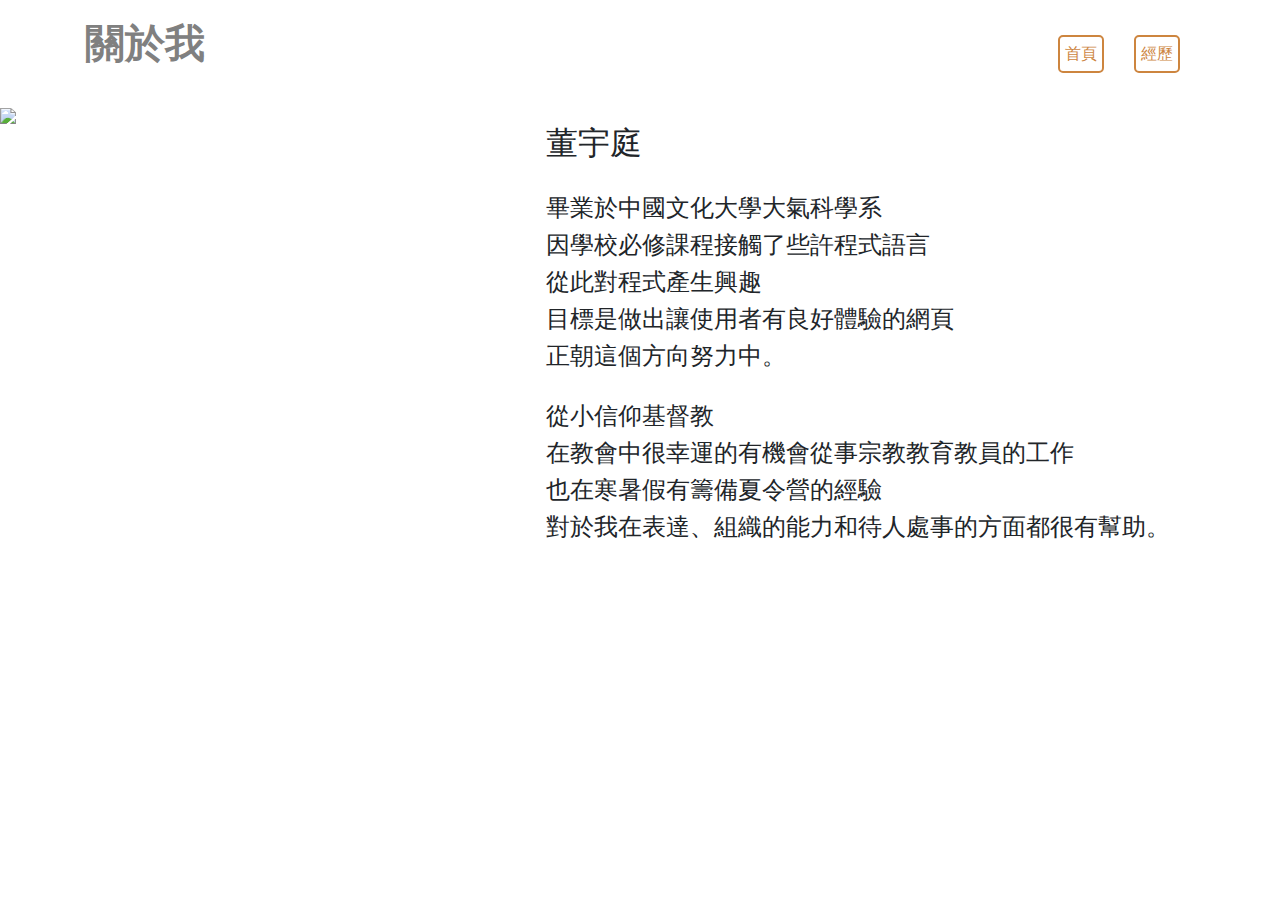
==== about.html @ bb2716a7 "add about_me,experience" ====
<!DOCTYPE html>
<html lang="en">
  <head>
    <title>My Personal Portfolio</title>
    <meta charset="utf-8" />
    <link rel="stylesheet" href="https://stackpath.bootstrapcdn.com/bootstrap/4.3.1/css/bootstrap.min.css" integrity="sha384-ggOyR0iXCbMQv3Xipma34MD+dH/1fQ784/j6cY/iJTQUOhcWr7x9JvoRxT2MZw1T" crossorigin="anonymous">
    <link href='https://fonts.googleapis.com/css?family=Roboto:300,400,700' rel='stylesheet' type='text/css'>
    <link href="style.css" type="text/css" rel="stylesheet">
    <link rel='stylesheet' href="https://fonts.googleapis.com/earlyaccess/cwtexyen.css">
    <link rel='stylesheet' href="https://fonts.googleapis.com/earlyaccess/notosanstc.css">

  </head>
  <body>
    <header class='container'>
      <div class='row'>
        <h1 class='col-sm-6'>關於我</h1>
        <nav class='col-sm-6 text-right'>
          <a href='index.html'>首頁</a>
          <a href='experience.html'>經歷</a>
        </nav>
      </div>
    </header>
  
    <section class='area'>
      <div class='row'>
        <div class='col-sm-5'>
          <div class='empty'></div>
          <img src='https://scontent.ftpe8-3.fna.fbcdn.net/v/t1.0-9/70233629_2674345325922843_5726395108807409664_n.jpg?_nc_cat=107&_nc_oc=AQnUFgU4CYLbajWg1jRcTJLU_fcYjPlozWBrpJw_1zxONFsPbcwj38bWKE69EddtxhiYV3_X7a7nPmaDSeQeG5w3&_nc_ht=scontent.ftpe8-3.fna&oh=245e72239ce0db98fe68ca5e60b2086b&oe=5DFF3908'>
        </div>
          <div class='col-sm-7'>
          <div class='empty'></div>  
          <p>
          	<h2>董宇庭</h2><br>
            <h4>畢業於中國文化大學大氣科學系</h4>
            <h4>因學校必修課程接觸了些許程式語言</h4>
            <h4>從此對程式產生興趣</h4>
						<h4>目標是做出讓使用者有良好體驗的網頁</h4>						<h4>正朝這個方向努力中。</h4><br>
            
            <h4>從小信仰基督教</h4>
            <h4>在教會中很幸運的有機會從事宗教教育教員的工作</h4>
            <h4>也在寒暑假有籌備夏令營的經驗</h4>
            <h4>對於我在表達、組織的能力和待人處事的方面都很有幫助。</h4>
          </p>
          </div>
      </div>
    </section>
  	

  </body>
</html>
---- style.css ----
body {
  font-family: "Noto Sans TC",Roboto, sans-serif;
  background-image: url('https://images.unsplash.com/photo-1471206527336-42286fcb0db2?ixlib=rb-1.2.1&ixid=eyJhcHBfaWQiOjEyMDd9&auto=format&fit=crop&w=1050&q=80');
  background-size: cover;
  height: 100%;
}

header {
  padding: 20px 20px;
}

header .row a {
  color: peru;
  border:2px peru solid;
  border-radius: 5px;
	transition: all 0.5s;
}

header .row a:hover{
  background-color: peru;
  color: rgba(255,255,255,0.8);
  cursor: pointer;
  filter:brightness(1.1);
}

header .row h1 {
  color: gray;
}

header .row h1 {
  color: gray;
}

footer .row {
  display: flex;
  align-items: center;
}

h1 {
  font-weight: 700;
  margin: 0;
}

nav {
  display: flex;
  justify-content: flex-end;
}

a {
  padding: 5px;
  margin: 15px;
}

.jumbotron {
  display: flex;
  align-items: center;
  background:rgba(0,0,0,0);
  background-size: cover;
  color: #ffffff;
  height: 400px;
}

.jumbotron h2 {
  font-size: 60px;
  font-weight: 700;
  margin: 0;
  color: #fff;
}

.jumbotron h3 {
  margin: 0 0 20px;
  color: #fff;
}

section .row img {
  margin: 0 0 30px;
  width: 100%;
}

.col-md-6 {
  margin: 0 0 30px;
}

.btn.btn-primary {
  border-radius: 2px;
  border: 0px;
  color: #fbd1d5;
  background-color: #ffffff;
}

.btn.btn-primary:hover {
  color: #ffffff;
  background-color: #fbd1d5;
}

.btn-secondary {
  background-color: #2a70e0;
  color: #ffffff;
  margin: 0 0 30px;
}

.portrait {
  width:  350px;
  height: 300px;
}

figure img {
  width: 100%;
  height: auto;
}

figure {
  margin-bottom: 30px;
}

footer {
  font-size: 12px;
  padding-top: 60px;
  padding-bottom: 20px;
}

footer .col-sm-8 {
  display: flex;
  justify-content: flex-end;
}
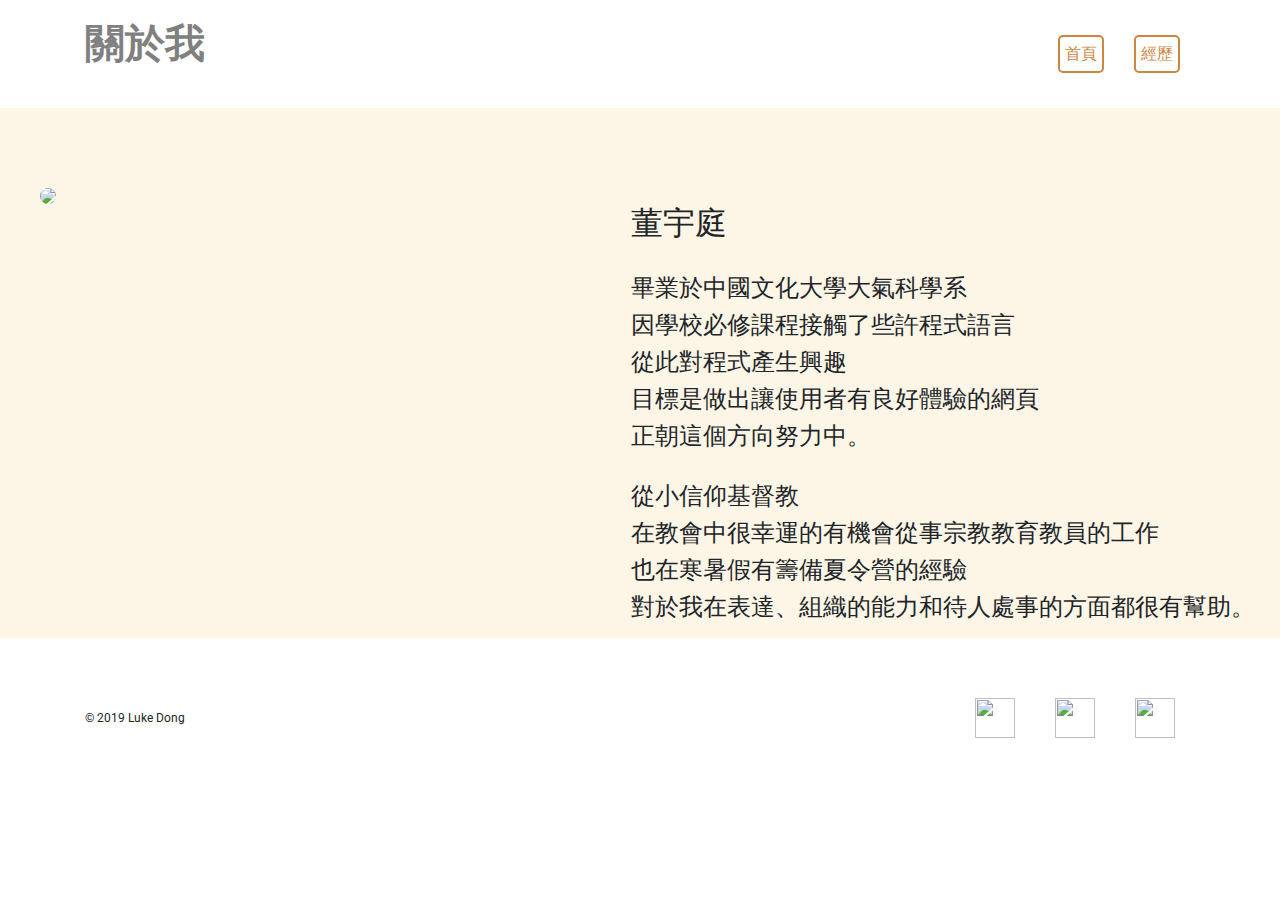
==== commit 109bac68: "add about_me,experience" ====
--- a/about.html
+++ b/about.html
@@ -34,7 +34,8 @@
             <h4>畢業於中國文化大學大氣科學系</h4>
             <h4>因學校必修課程接觸了些許程式語言</h4>
             <h4>從此對程式產生興趣</h4>
-						<h4>目標是做出讓使用者有良好體驗的網頁</h4>						<h4>正朝這個方向努力中。</h4><br>
+            <h4>目標是做出讓使用者有良好體驗的網頁</h4>						
+            <h4>正朝這個方向努力中。</h4><br>
             
             <h4>從小信仰基督教</h4>
             <h4>在教會中很幸運的有機會從事宗教教育教員的工作</h4>
@@ -44,7 +45,23 @@
           </div>
       </div>
     </section>
-  	
+    
+    <footer class='container'>
+        <div class='row'>
+          <div class='col-sm-4'>&copy; 2019 Luke Dong</div>
+          <nav class='col-sm-8'>
+              <div class='items'>
+                <a href="https://www.facebook.com/profile.php?id=100000422046637" target="_blank"><img src="https://s3.amazonaws.com/codecademy-content/projects/make-a-website/lesson-4/facebook-grey.svg" width="40" height="40"></a>
+              </div>
+              <div class='items'>
+                <a href="https://www.instagram.com/pig847200/" target="_blank"><img src="https://s3.amazonaws.com/codecademy-content/projects/make-a-website/lesson-4/instagram-grey.svg" width="40" height="40"></a>
+              </div>
+              <div class='items'>
+                <a href="https://github.com/pig84720" target="_blank"><img src="https://2sxc.org/Portals/0/adam/Content/4IqBjx3pXEC7a7-fVX2GBQ/Image/github-logo.png?w=1080&scale=both&quality=50" width="40" height="40"></a>
+              </div>
+          </nav>
+        </div>
+      </footer>  	
 
   </body>
 </html>
--- a/style.css
+++ b/style.css
@@ -18,13 +18,10 @@
 
 header .row a:hover{
   background-color: peru;
+	border:2px rgba(0,0,0,0) solid;
   color: rgba(255,255,255,0.8);
   cursor: pointer;
   filter:brightness(1.1);
-}
-
-header .row h1 {
-  color: gray;
 }
 
 header .row h1 {
@@ -125,3 +122,27 @@
 }
 
 
+.empty {
+  padding-top: 40px;
+  width: 100%;
+}
+
+.area {
+  background-color: oldlace;
+}
+
+
+.col-sm-5 img{
+  padding : 40px;
+  border-radius: 500px;
+
+}
+
+.col-sm-7 {
+  padding-top: 40px;
+  padding-left: 100px;
+}
+
+.empty p h2 {
+  font-weight:bold;
+}
